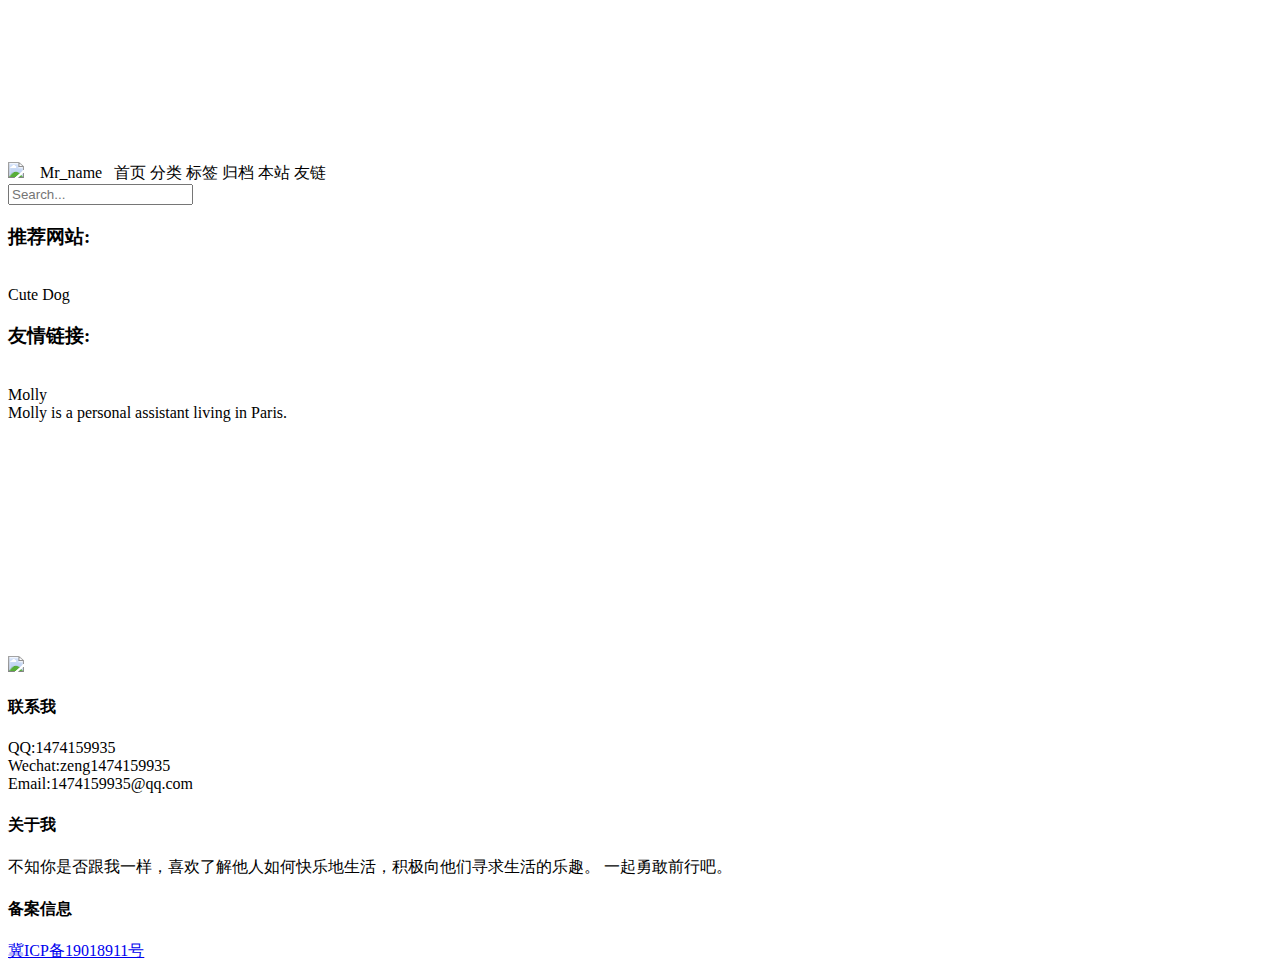
==== src/main/resources/templates/friends.html @ 8b58bfdc "version ---服务端重构" ====
<!DOCTYPE html>
<html lang="en" xmlns:th="http://www.w3.org/1999/xhtml">
<head th:replace="_fragments :: head(~{:: title})">
    <meta charset="UTF-8">
    <!--首先完成移动端的预览设置问题,设备的宽度初始缩放倍数为1.0倍，这里还可以设置用户禁止缩放等等-->
    <meta name="viewport" content="device-width,initial-scale=1.0">
    <title>友链</title>
    <!--接下来进行semanticUI的css CDN的引用-->
    <link rel="stylesheet" href="https://cdn.jsdelivr.net/semantic-ui/2.2.10/semantic.min.css">
    <!--引入我们自己写的css-->
    <link rel="stylesheet" href="../static/css/me.css">

    <link rel="stylesheet" href="https://use.fontawesome.com/releases/v5.7.2/css/all.css"
          integrity="sha384-fnmOCqbTlWIlj8LyTjo7mOUStjsKC4pOpQbqyi7RrhN7udi9RwhKkMHpvLbHG9Sr" crossorigin="anonymous">
</head>
<body>
<!--粒子特效-->
<canvas id="theCanvas"></canvas>
<!--导航栏-->
<nav th:replace="_fragments :: menu(6)" class="ui   attached segment m-padded-tb-mini m-shadow-small">

    <!--container的好处很多，其中之一使得设备正常显示-->
    <div class="ui container">
        <!--使用一个菜单来放我们所有的导航链接-->
        <div class="ui  secondary stackable menu">
            <a class="item">
                <img class="ui circular image mestyle image"  th:src="${user.avatar}" src="http://b-ssl.duitang.com/uploads/item/201706/25/20170625143749_mtSZE.jpeg">
                &nbsp;&nbsp;&nbsp;<span th:text="${user.nickname}">Mr_name</span>
            </a>&nbsp;
            <a class="item m-item m-mobile-hide"><i class="fas fa-carrot"></i>首页</a>
            <a class="item m-item m-mobile-hide"><i class="fas fa-ice-cream"></i>分类</a>
            <a class="item m-item m-mobile-hide"><i class="fas fa-candy-cane"></i>标签</a>
            <a class="item m-item m-mobile-hide"><i class="fas fa-pizza-slice"></i>归档</a>
            <a class="item m-item m-mobile-hide"><i class="fas fa-cookie"></i>本站</a>
            <a class="active item m-item m-mobile-hide"><i class="fas fa-fish"></i>友链</a>
            <div class="right m-item item m-mobile-hide">
                <div class="ui icon inverted  input">
                    <input type="text" placeholder="Search...">
                    <i class="search link icon"></i>
                </div>
            </div>
        </div>
    </div>

    <!--这里来弄一个导航隐藏按钮-->
    <a href="#" class="ui black icon button m-right-top m-mobile-show menu toggle">
        <i class="sidebar icon"></i>
    </a>

</nav>

<!--中部主体-->
<div class="m-padded-tb-large ">
    <div class="ui stackable container m-container-nine">
        <h3 class="ui header m-text"><i class="fab fa-wolf-pack-battalion"></i>推荐网站:</h3>
        <br>
        <div class="ui cards ">
            <a th:href="@{${friend.website}}" th:if="${friend.flag}==1" th:each="friend : ${friends}"
               class="orange card m-card-center">
                <div class="content">
                    <div th:text="${friend.name}" class="header" href="#">Cute Dog</div>
                    <p th:text="${friend.description}"></p>
                </div>
            </a>


        </div>

        <div class="ui  section divider m-padded-tb"></div>
        <div class="ui stackable  grid">

            <div class="ui eleven wide column">

                <h3 class="ui header m-text"><i class="fas fa-users"></i>友情链接:</h3>

                <br>
                <div class="ui link cards">


                    <a th:href="@{${friend.website}}" th:if="${friend.flag}==2" th:each="friend : ${friends}"
                       class="teal card m-card-center">

                        <!--<div  class="image">-->
                        <!--<img th:src="${friend.avatar}" src="../static/images/molly.png">-->
                        <!--</div>-->

                        <div class="content">
                            <div th:text="${friend.name}" class="header">Molly</div>
                            <!--<div class="meta">-->
                            <!--<span class="date" th:text="${friend.occupation}">Coworker</span>-->
                            <!--</div>-->
                            <div class="description" th:text="${friend.description}">
                                Molly is a personal assistant living in Paris.
                            </div>
                        </div>

                    </a>

                </div>
            </div>

            <!--<div class="ui five wide column">-->
            <!--<h3 class="ui header m-text"><i class="fas fa-cloud"></i>喜欢的网站:</h3>-->
            <!--<br>-->
            <!--<div class="ui cards">-->
            <!--<a th:href="@{${friend.website}}"   th:each="friend : ${friends}" class="black card m-card-center">-->
            <!--<div class="content">-->
            <!--<div   class="header" th:text="${friend.name}">Cute Dog</div>-->
            <!--<p th:text="${friend.description}"></p>-->
            <!--</div>-->
            <!--</a>-->
            <!--</div>-->
            <!--</div>-->

        </div>


    </div>
</div>
<br><br><br>
<br><br><br>
<br><br><br>
<br><br><br>
<br>


<!--底部footer栏-->
<footer th:fragment="footer" class="ui inverted vertical segment m-padded-tb-massive">
    <!--这里的结构其实跟nav尽量保持一致-->
    <div class="ui center aligned container m-padded-tb-mini">
        <div class="ui stackable inverted divided grid">

            <div class="three wide column">
                <div class="ui inverted link list">
                    <div class="item">
                        <img src="../static/images/qrcode.jpg" th:src="@{/images/gongzhonghao.png}" class="ui rounded image" style="width: 110px">
                    </div>
                </div>
            </div>

            <div class="three wide column">
                <h4 class="ui inverted header  m-text-spaced m-opacity-small">联系我</h4>
                <div class="ui inverted link list m-text-lined">
                    <div href="#" th:text="'QQ:'+${user.qq}" class="item">QQ:1474159935</div>
                    <div href="#" th:text="'Wechat:'+${user.wechat}" class="item">Wechat:zeng1474159935</div>
                    <div href="#" th:text="'Email:'+${user.email}" class="item">Email:1474159935@qq.com</div>
                </div>
            </div>

            <div class="seven wide column">
                <h4 class="ui inverted header  m-text-spaced m-opacity-small">关于我</h4>
                <p class="m-text-thin m-text-spaced m-opacity-mini" th:text="${user.about}">不知你是否跟我一样，喜欢了解他人如何快乐地生活，积极向他们寻求生活的乐趣。
                    一起勇敢前行吧。</p>
            </div>

            <div class="three wide column">
                <h4 class="ui inverted header  m-text-spaced m-opacity-small">备案信息</h4>
                <a href="http://beian.miit.gov.cn/">冀ICP备19018911号</a>
            </div>

        </div>
    </div>
</footer>

<!--粒子特效-->
<script src="../static/js/particle_effects.js" th:src="@{/js/particle_effects.js}"></script>
<!--也许用到的jQuery的引用-->
<script src="https://cdn.jsdelivr.net/npm/jquery@3.2/dist/jquery.min.js"></script>
<!--这里进行semanticUI的js 的CDN的引用 -->
<script src="https://cdn.jsdelivr.net/semantic-ui/2.2.4/semantic.min.js"></script>
<script>
    $('.menu.toggle').click(function () {
        $('.m-item').toggleClass('m-mobile-hide');
    });


    $('#payButton').popup({
        popup: $('.payQR.popup'),
        on: 'click',
        position: 'bottom center'
    });

</script>
</body>
</html>
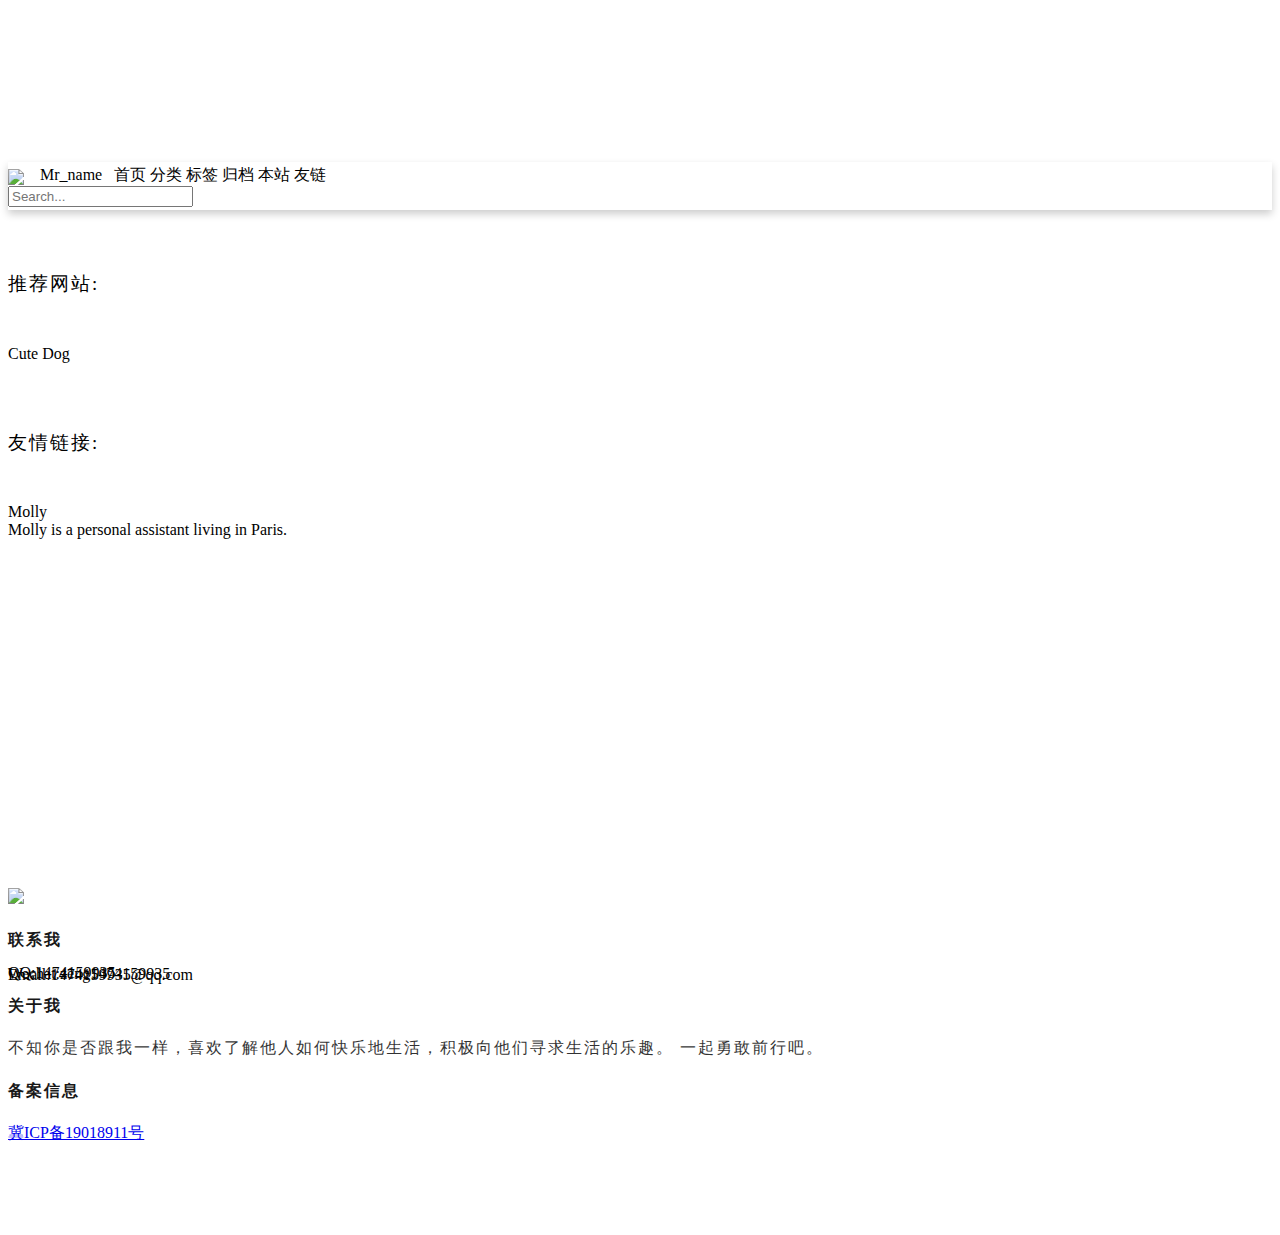
==== commit b0293d1a: "feat(): 静态图片迁移至图床,提高响应速度" ====
--- a/src/main/resources/templates/friends.html
+++ b/src/main/resources/templates/friends.html
@@ -10,8 +10,8 @@
     <!--引入我们自己写的css-->
     <link rel="stylesheet" href="../static/css/me.css">
 
-    <link rel="stylesheet" href="https://use.fontawesome.com/releases/v5.7.2/css/all.css"
-          integrity="sha384-fnmOCqbTlWIlj8LyTjo7mOUStjsKC4pOpQbqyi7RrhN7udi9RwhKkMHpvLbHG9Sr" crossorigin="anonymous">
+<!--    <link rel="stylesheet" href="https://use.fontawesome.com/releases/v5.7.2/css/all.css"-->
+<!--          integrity="sha384-fnmOCqbTlWIlj8LyTjo7mOUStjsKC4pOpQbqyi7RrhN7udi9RwhKkMHpvLbHG9Sr" crossorigin="anonymous">-->
 </head>
 <body>
 <!--粒子特效-->
@@ -133,7 +133,7 @@
             <div class="three wide column">
                 <div class="ui inverted link list">
                     <div class="item">
-                        <img src="../static/images/qrcode.jpg" th:src="@{/images/gongzhonghao.png}" class="ui rounded image" style="width: 110px">
+                        <img src="http://sjpeng.top/ed09d5c3-c3a8-4011-a0d3-7e5791e7ff71.png" class="ui rounded image" style="width: 110px">
                     </div>
                 </div>
             </div>
--- a/src/main/resources/static/css/me.css
+++ b/src/main/resources/static/css/me.css
@@ -0,0 +1,268 @@
+/*--------padded--------*/
+.mestyle.image {
+    position: relative;
+    display: inline-block;
+    vertical-align: middle;
+    max-width: 50px;
+    background-color: transparent;
+}
+
+.m-padded-lr-responsive {
+    padding-left: 4em !important;
+    padding-right: 4em !important;
+}
+.m-padded-lr-mini{
+    padding-left: 1% !important;
+    padding-right: 1% !important;
+}
+.m-padded-text{
+    padding-left: 1em !important;
+    padding-right: 1em !important;
+
+}
+.m-padded-big{
+    padding-top: 1em !important;
+    padding-right: 2em !important;
+    padding-bottom: 1em !important;
+    padding-left: 2em !important;
+}
+.m-padded-left{
+    padding-top: 2em !important;
+    padding-right: 2em !important;
+    padding-bottom: 0em !important;
+    padding-left: 0em !important;
+}
+
+.m-padded-lr-small{
+    padding-left: 3% !important;
+    padding-right: 3% !important;
+}
+.m-padded-tb-mini{
+    padding-top: 0.2em !important;
+    padding-bottom: 0.2em !important;
+}
+.m-padded-tb-width{
+    height: 38px !important;
+}
+.m-padded-tb-massive{
+    padding-top: 5em !important;
+    padding-bottom: 5em!important;
+}
+.m-padding-mini{
+    padding: 0.2em !important;
+}
+.m-padding-tiny{
+    padding: 0.3em !important;
+}
+.m-padded-tb-mini{
+    padding-top: 0.2em !important;
+    padding-bottom: 0.2em !important;
+}
+.m-padded-tb-mini-two{
+    padding-top: 0.4em !important;
+    padding-bottom: 0.1em !important;
+}
+.m-padded-tb-this{
+    padding-top: 0.3em !important;
+    padding-bottom: 0.3em !important;
+}
+.m-padded-tb-tiny{
+    padding-top: 0.3em !important;
+    padding-bottom: 0.3em !important;
+}
+.m-padded-tb-small{
+    padding-top: 0.5em !important;
+    padding-bottom:0.5em !important;
+}
+.m-padded-mini {
+    padding: 0.6em !important;
+}
+.m-padded {
+    padding: 1em !important;
+}
+.m-padded-tb-up{
+    padding-top: 1em !important;
+}
+.m-padded-tb-bottom{
+    padding-bottom: 0.6em !important;
+}
+.m-padded-tb{
+    padding-top: 0.7em !important;
+    padding-bottom: 0.7em !important;
+}
+.m-padded-tb-large{
+    padding-top: 2em !important;
+    padding-bottom: 2em !important;
+}
+.m-padded-tb-big{
+    padding-top: 3em !important;
+    padding-bottom: 3em !important;
+}
+.m-padded-tb-huge{
+    padding-top: 4em !important;
+    padding-bottom: 4em !important;
+}
+
+.m-padded-tb-massive{
+    padding-top: 5em !important;
+    padding-bottom: 5em !important;
+}
+/*------text-------*/
+.m-text-thin{
+    font-weight:300 !important;
+}
+.m-text-spaced{
+    letter-spacing: 2px !important;
+}
+.m-text-lined{
+    line-height: 1px !important;
+}
+.m-text {
+    font-weight: 300 !important;
+    letter-spacing: 2px !important;
+    line-height: 2.5;
+    font-family: 仿宋;
+}
+
+
+/*-------opacity透明度-----*/
+
+.m-opacity-small{
+    opacity:  0.9 !important;
+}
+
+.m-opacity-mini{
+    opacity:  0.8 !important;
+}
+
+/*------display--------*/
+.m-inline-block{ /*--让单元水平放置的样式---*/
+    display: inline-block !important;
+}
+
+/*-------container------*/
+.m-container{
+
+    max-width: 100em !important;
+    margin:auto !important;
+}
+.m-container-small {
+    max-width: 65em !important;
+    margin: auto !important;
+}
+/*------shadow-----*/
+.m-shadow-small {
+    -webkit-box-shadow: 0 4px 8px rgba(0,0,0,0.2) !important;
+    box-shadow: 0 4px 8px rgba(0,0,0,0.2) !important;
+}
+.m-container-nine{
+
+    width: 90% !important;
+    display: block!important;
+}
+
+.m-container-eight{
+
+    width: 80% !important;
+    display: block!important;
+}
+/*------margin-------*/
+.m-margin-small{
+    margin-top: 20px !important;
+    margin-bottom: 30px !important; ;
+}
+.m-margin-mini{
+    margin-top: 10px !important;
+    margin-bottom: 10px !important; ;
+}
+.m-margin{
+    margin-top: 50px !important;
+    margin-bottom: 50px !important; ;
+}
+.m-margin-message{
+    margin-top: 8px !important;
+}
+.m-margin-tiny{
+    margin-top: 0.8em !important;
+    margin-bottom: 0.3em !important; ;
+    margin-right: 0.9em!important;
+    margin-left: 0.5em!important;
+}
+.m-margin-smalls{
+    margin-top: 0.6em !important;
+    margin-bottom: 0.1em !important; ;
+    margin-right: 0.7em!important;
+    margin-left: 0.3em!important;
+}
+.m-margin-bottom-small{
+    margin-bottom:0.5em !important
+}
+
+/*-------color------*/
+.m-teal{
+    color:#00B5AD !important;
+}
+
+/*------------position-----------*/
+
+.m-right-top{
+    position: absolute;
+    top:0;
+    right:0;
+}
+
+.m-mobile-show {
+    display: none !important;
+}
+
+.m-trans-show{
+    visibility: hidden !important;
+ }
+
+@media screen and (max-width: 768px){
+    .m-mobile-hide {
+        display: none !important;
+    }
+    .m-mobile-show {
+        display: block !important;
+    }
+    .m-padded-lr-responsive{
+        padding-left: 0 !important;
+        padding-right: 0!important;
+    }
+    .m-mobile-wide{
+        width: 100% !important;
+    }
+    .m-column{
+        position: relative;
+    }
+    .m-card-center{
+        left: 50%;
+        transform: translateX(-50%) !important;
+
+    }
+
+
+
+}
+/*-----position---*/
+.m-fixed{
+    position: fixed !important;
+    z-index: 10 !important;
+}
+.m-right-bottom{
+    bottom: 0!important;
+    right:0!important;
+}
+.m-left-top{
+    top:13%!important;
+    left: 8%!important;
+}
+body{
+    background: url("http://sjpeng.top/e81b77a0-af47-4cd2-aa7b-26d9f4cf1e54.png");
+}
+
+
+.m-font-size{
+    font-size: 3px !important;
+}